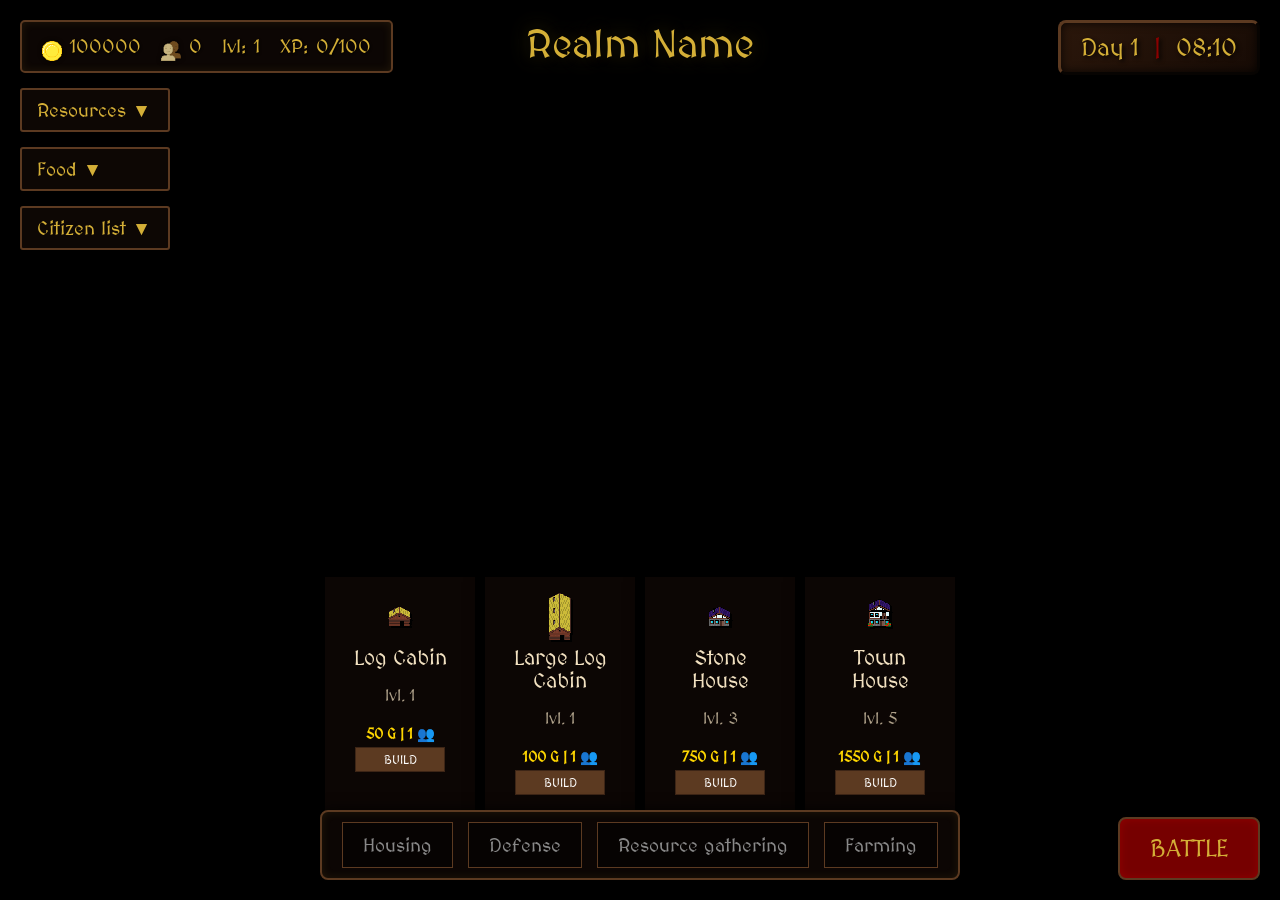
==== Main/index.html @ f1a48ece "Yessss funguje levlovanie" ====
<!DOCTYPE html>
<html lang="sk">
<head>
    <meta charset="UTF-8">
    <meta name="viewport" content="width=device-width, initial-scale=1.0">
    <title>Taverns & Castles</title>
    <link rel="stylesheet" href="style.css">
    <link rel="preconnect" href="https://fonts.googleapis.com">
    <link rel="preconnect" href="https://fonts.gstatic.com" crossorigin>
    <link href="https://fonts.googleapis.com/css2?family=MedievalSharp&display=swap" rel="stylesheet">
    <script src="https://cdn.jsdelivr.net/gh/josephg/noisejs/perlin.js"></script>
</head>
<body>
<div id="building-info-modal">
    <div class="modal-section" id="info-header">
        <h2 id="info-name">Building name</h2>
    </div>

    <div id="info-middle-row">
        <div class="modal-section" id="info-image-box">
            <img id="info-img" src="" alt="Náhľad">
        </div>
        <div class="modal-section" id="info-desc-box">
            <p id="info-desc">Building description</p>
        </div>
    </div>

    <div class="modal-section" id="info-stats-box">
        <p><strong>Level:</strong> <span id="info-level">1</span></p>
        <p><strong>Health:</strong> <span id="info-health">100/100</span></p>
        <p><strong>People inside:</strong> <span id="info-people">0</span></p>
        <p><strong>Production:</strong> <span id="info-production">Active</span></p>
    </div>

    <div class="modal-section" id="info-buttons-box">
        <button class="info-btn upgrade" onclick="upgradeBuilding()">Upgrade</button>
        <button class="info-btn sell" onclick="sellBuilding()">Sell</button>
        <button class="info-btn exit" onclick="closeBuildingInfo()">Exit</button>
    </div>
</div>

<div id="npc-info-modal" style="display: none;">
    <div class="modal-section" id="npc-info-header">
        <h2 id="npc-info-name">NPC Name</h2>
    </div>

    <div id="npc-info-layout">
        <div class="modal-section" id="npc-info-image-box">
            <img id="npc-info-img" src="" alt="NPC Portrait">
        </div>
        <div class="modal-section" id="npc-info-desc-box">
                <div class="npc-profession-dropdown-wrapper" style="margin-bottom: 10px;">
                    <label for="npc-info-profession-select" style="font-weight: bold;">Profession: </label>
                    <select id="npc-info-profession-select">
                        <!-- JavaScript will insert the job choices dynamically here -->
                    </select>
                </div>
            <p id="npc-info-state">Status: Wandering</p>
        </div>
    </div>

    <div class="modal-section" id="npc-info-stats-box">
        <p><strong>Health:</strong> <span id="npc-info-health">100/100</span></p>
        <p><strong>Hunger:</strong> <span id="npc-info-hunger">100</span></p>
        <p><strong>Happiness:</strong> <span id="npc-info-happiness">100</span></p>
        <p><strong>Workplace:</strong> <span id="npc-info-work">None</span></p>
    </div>

    <div class="modal-section" id="npc-info-buttons-box">
        <button class="info-btn upgrade" onclick="assignWork()">Assign Work</button>
        <button class="info-btn upgrade" onclick="changeWork()">Change Work</button>
        <button class="info-btn exit" onclick="closeNpcInfo()">Close</button>
    </div>
</div>
</div>

    

    <div id="category-bar">
        <button class="cat-btn active" onclick="loadBuildingMenu('houses')">Housing</button>
        <button class="cat-btn" onclick="loadBuildingMenu('castles')">Defense</button>
        <button class="cat-btn" onclick="loadBuildingMenu('mines')">Resource gathering</button>
        <button class="cat-btn" onclick="loadBuildingMenu('fields')">Farming</button>
    </div>

    <button id="battle-btn" onclick="startBattle()">Battle</button>
    
    <div id="battle-menu-modal" style="display: none;">
        </div>

    <div id="stats-container">
        <div id="permanent-stats">
            <div class="stat-item" title="Gold"><span class="stat-icon"><img src="../Resources/GUI/Img_Gold.png" style="width: 20px; height: 20px; vertical-align: middle;"></span> <span id="stat-gold">0</span></div>
            <div class="stat-item" title="Population"><span class="stat-icon"><img src="../Resources/GUI/Img_Population.png" style="width: 20px; height: 20px; vertical-align: middle;"></span> <span id="stat-pop">0</span></div>
            <div class="stat-item" title="Level"><span>lvl: </span><span id="stat-level">1</span></div>
            <div class="stat-item" title="XP"><span>XP: </span><span id="stat-xp">0/100</span></div>
        </div>

        <div class="stat-group">
            <button class="stat-toggle-btn" onclick="toggleStats('resources-list')">Resources ▼</button>
            <div id="resources-list" class="stat-dropdown" style="display: none;">
                <div class="stat-item" title="Wood"><span class="stat-icon">Wood: </span> <span id="stat-wood">0</span></div>
                <div class="stat-item" title="Stone"><span class="stat-icon">Stone: </span> <span id="stat-stone">0</span></div>
                <div class="stat-item" title="Coal"><span class="stat-icon">Coal: </span> <span id="stat-coal">0</span></div>
                <div class="stat-item" title="Iron"><span class="stat-icon">Iron: </span> <span id="stat-iron">0</span></div>
                <div class="stat-item" title="Steel"><span class="stat-icon">Steel: </span> <span id="stat-steel">0</span></div>
                <div class="stat-item" title="Planks"><span class="stat-icon">Planks: </span> <span id="stat-planks">0</span></div>
            </div>
        </div>

        <div id="time-display">
            <span id="day-text">Day 1</span>
            <span style="color: #8b0000;">|</span>
            <span id="time-text">08:00</span>
        </div>

        <div class="stat-group">
            <button class="stat-toggle-btn" onclick="toggleStats('food-list')">Food ▼</button>
            <div id="food-list" class="stat-dropdown" style="display: none;">
                <div class="stat-item" title="Food"><span class="stat-icon">Food: </span> <span id="stat-food">0</span></div>
                <div class="stat-item" title="Days Left"><span class="stat-icon">⏳</span> <span id="stat-days">0</span> d</div>
            </div>
        </div>

        <div class="stat-group">
            <button class="stat-toggle-btn" onclick="toggleStats('citizens-list')">Citizen list ▼</button>
            <div id="citizens-list" class="stat-dropdown" style="display: none;">
                <div class="stat-item" title="Citizens"><span id="stat-citizen-name">Citizen Name</span></div>
            </div>
        </div>
    </div>

    <div id="tavern-modal" style="display: none; position: fixed; top: 0; left: 0; width: 100%; height: 100%; background: rgba(0,0,0,0.8); z-index: 2000; justify-content: center; align-items: center;">
        <div id="tavern-container" style="position: relative; width: 900px; height: 600px; background-image: url('../Resources/Img_TavernBackground.png'); background-size: cover; background-position: center; border: 6px solid #8B4513; border-radius: 15px; box-shadow: 0 0 30px #000; font-family: 'MedievalSharp', cursive; color: #fff; display: flex; flex-direction: column; justify-content: space-between; padding: 35px; box-sizing: border-box;">
            
            <div style="text-align: center; background: rgba(0, 0, 0, 0.65); padding: 15px; border-radius: 8px;">
                <h2 style="margin: 0; font-size: 2.8rem; color: #ffd700; text-shadow: 3px 3px 6px #000;">Tavern</h2>
                <p style="margin: 8px 0 0 0; font-size: 1.3rem;">Minigame coming soon...</p>
            </div>

            <div style="flex-grow: 1; display: flex; justify-content: center; align-items: center; margin: 20px 0;">
                <div style="background: rgba(0,0,0,0.6); padding: 30px; border-radius: 8px; border: 2px dashed #ffd700; font-size: 1.4rem; text-align: center; width: 80%; height: 60%; display: flex; justify-content: center; align-items: center;">
                    [ Minigame ]
                </div>
            </div>

            <div style="text-align: center;">
                <button onclick="closeTavernModal()" style="font-family: 'MedievalSharp', cursive; font-size: 1.5rem; padding: 12px 35px; background: #8B4513; color: white; border: 3px solid #ffd700; border-radius: 8px; cursor: pointer; text-shadow: 2px 2px 3px #000; transition: transform 0.1s ease;">
                    Leave Tavern
                </button>
            </div>
        </div>
    </div>
    <div id="realm-display">Realm Name</div>

    <div id="building-menu"></div>

    <canvas id="gameCanvas"></canvas>
    <script src="timeHandler.js"></script>
    <script src="npcHandler.js"></script>
    <script src="buildingHandler.js"></script>
    <script src="generator.js"></script>
    <script src="../EscMenu/EscMenuScript.js"></script>
    <script src="musicHandler.js"></script>
</body>
</html>
---- Main/style.css ----
@import url('https://fonts.googleapis.com/css2?family=MedievalSharp&display=swap');

body {
    margin: 0;
    padding: 0;
    overflow: hidden;
    background-color: #000;
    font-family: 'MedievalSharp', cursive;
    color: #f2e1c1; 
}

#gameCanvas {
    display: block;
}

#building-menu {
    position: absolute;
    bottom: 90px; 
    left: 50%;
    
    transform: translate(-50%, 30px);
    opacity: 0;
    pointer-events: none;
    transition: all 0.3s ease; 
    
    display: flex;
    gap: 10px;
    z-index: 99;
    background-repeat: no-repeat;
    image-rendering: pixelated;  
}

#building-menu.show-menu {
    transform: translate(-50%, 0);
    opacity: 1;
    pointer-events: auto;
}

#building-menu-element {
    width: 100px; 
    padding: 5px;
    display: flex;
    flex-direction: column;
    align-items: center;
    text-align: center;
    transition: transform 0.2s ease;
    /*background-image: url('../Resources/GUI/Img_BuildingMenuElement.png'); */
    background-size: 100% 100%;
    background-color: rgba(15, 8, 5, 0.85);
    padding: 15px 25px;
    filter: drop-shadow(0 5px 10px rgba(0,0,0,0.8)); 
}

#building-menu-element:hover {
    transform: scale(1.1);
}

#building-menu-element-img {
    width: 50px;
    height: 50px;
    object-fit: contain;
    margin-bottom: 5px;
    filter: drop-shadow(2px 2px 0px #000); 
}

/* Texty - Menší font, ale výrazný */
#building-menu-element-name {
    font-size: 1.3rem; 
    margin: 0;
    line-height: 1.1;
}

#building-menu-element-level {
    font-size: 1rem;
    opacity: 0.7;
}

#building-menu-element-price {
    font-size: 0.9rem;
    color: #ffd700;
    margin: 4px 0;
    font-weight: bold;
}

/* Tlačidlo - Užšie a kompaktnejšie */
#building-menu-element-button {
    background: #5c3a21;
    color: #fff;
    border: 1.5px solid #3d2516;
    padding: 4px 8px; /* Menší klikateľný priestor */
    font-family: 'MedievalSharp', cursive;
    font-size: 0.75rem;
    cursor: pointer;
    width: 90%;
    text-transform: uppercase;
}

#building-menu-element-button:hover {
    background: #ffd700;
    color: #000;
}

#realm-display {
    position: absolute;
    top: 20px;
    left: 50%;
    transform: translateX(-50%);
    font-size: 2.5rem;
    color: #d4af37;
    text-shadow: 0 0 10px rgba(0, 0, 0, 1), 0 0 20px rgba(212, 175, 55, 0.3);
    z-index: 100;
    pointer-events: none; 
}

/* NOVÉ ROZBAĽOVACIE STATY A PERMANENTNÉ STATY */
#stats-container {
    position: absolute;
    top: 20px;
    left: 20px;
    display: flex;
    flex-direction: column;
    gap: 15px;
    z-index: 100;
    pointer-events: none; 
}

#permanent-stats {
    display: flex;
    gap: 20px;
    background: rgba(15, 8, 5, 0.85);
    border: 2px solid #5c3a21;
    border-radius: 5px;
    padding: 10px 20px;
    box-shadow: 0 0 15px rgba(0,0,0,0.8), inset 0 0 10px rgba(212, 175, 55, 0.1);
    pointer-events: auto;
}

.stat-group {
    pointer-events: auto; 
}

.stat-toggle-btn {
    font-family: 'MedievalSharp', cursive;
    background: rgba(15, 8, 5, 0.9);
    border: 2px solid #5c3a21;
    color: #d4af37;
    padding: 8px 15px;
    font-size: 1.2rem;
    cursor: pointer;
    border-radius: 3px;
    width: 150px;
    text-align: left;
    box-shadow: 0 0 10px rgba(0,0,0,0.8);
    transition: 0.3s;
}

.stat-toggle-btn:hover {
    background: rgba(212, 175, 55, 0.2);
}

.stat-dropdown {
    background: rgba(15, 8, 5, 0.85);
    border: 1px solid #5c3a21;
    border-top: none;
    display: flex;
    flex-direction: column;
    gap: 10px;
    padding: 10px;
    width: 128px; 
    box-shadow: 0 5px 15px rgba(0,0,0,0.8);
}

.stat-item {
    display: flex;
    align-items: center;
    gap: 8px;
    font-family: 'MedievalSharp', cursive;
    color: #d4af37;
    font-size: 1.2rem;
    text-shadow: 1px 1px 2px #000;
}

.stat-icon {
    font-size: 1.3rem;
    filter: drop-shadow(0 0 2px rgba(0,0,0,1));
}

#category-bar {
    position: absolute;
    bottom: 20px;
    left: 50%;
    transform: translateX(-50%);
    display: flex;
    gap: 15px;
    background: rgba(15, 8, 5, 0.85);
    border: 2px solid #5c3a21;
    border-radius: 8px;
    padding: 10px 20px;
    box-shadow: 0 0 15px rgba(0,0,0,0.8), inset 0 0 10px rgba(212, 175, 55, 0.1);
    z-index: 100;
}

.cat-btn {
    font-family: 'MedievalSharp', cursive;
    background: rgba(0, 0, 0, 0.5);
    border: 1px solid #5c3a21;
    color: #888;
    padding: 10px 20px;
    font-size: 1.2rem;
    cursor: pointer;
    transition: all 0.3s ease;
}

.cat-btn:hover, .cat-btn.active {
    border-color: #d4af37;
    color: #d4af37;
    box-shadow: 0 0 10px rgba(212, 175, 55, 0.5);
    background: rgba(212, 175, 55, 0.2);
}
#battle-btn {
    position: absolute;
    bottom: 20px;
    right: 20px;
    font-family: 'MedievalSharp', cursive;
    background: rgba(139, 0, 0, 0.85); /* Krvavo červená */
    border: 2px solid #5c3a21;
    color: #d4af37;
    padding: 15px 30px;
    font-size: 1.5rem;
    cursor: pointer;
    border-radius: 8px;
    box-shadow: 0 0 15px rgba(0,0,0,0.8), inset 0 0 10px rgba(255, 0, 0, 0.2);
    z-index: 100;
    text-transform: uppercase;
    transition: all 0.3s ease;
}

#battle-btn:hover {
    background: rgba(200, 0, 0, 0.9);
    border-color: #ff4500;
    color: #fff;
    box-shadow: 0 0 20px rgba(255, 69, 0, 0.6);
    transform: scale(1.05);
}
/* --- HLAVNÉ OKNO BUDOV (Ukotvené vľavo) --- */
#building-info-modal {
    position: fixed;
    top: 50%;
    left: 20px; 
    transform: translateY(-50%); 
    width: 350px;
    background: #2b1d14;
    border: 3px solid #d4af37;
    border-radius: 8px;
    padding: 20px;
    color: #f0e6d2;
    font-family: 'MedievalSharp', cursive;
    z-index: 2000;
    box-shadow: 5px 0 25px rgba(0,0,0,0.8);
    display: none; /* Zmení sa na flex v JS pri kliknutí */
    flex-direction: column; /* Toto drží všetko pekne pod sebou */
}

/* --- HLAVIČKA --- */
#info-header h2 {
    text-align: center;
    margin: 0 0 15px 0;
    color: #d4af37;
    text-shadow: 1px 1px 3px #000;
}

/* --- STREDNÝ RIADOK (Obrázok + Popis) --- */
#info-middle-row {
    display: flex;
    gap: 15px;
    margin: 15px 0;
}

#info-image-box {
    width: 100px;
    height: 100px;
    background: #000;
    border: 1px solid #555;
    display: flex;
    justify-content: center;
    align-items: center;
}

#info-img {
    max-width: 90%;
    max-height: 90%;
}

#info-desc-box {
    flex: 1;
    display: flex;
    flex-direction: column;
    justify-content: center;
}

#info-desc-box p {
    margin: 0;
}

#info-stats-box {
    border-top: 1px solid #d4af37;
    padding-top: 10px;
}

#info-stats-box p {
    margin: 5px 0;
}

#info-buttons-box {
    display: flex;
    justify-content: space-around;
    margin-top: 20px;
}

.info-btn {
    background: #1a0f0a;
    color: #d4af37;
    border: 1px solid #d4af37;
    padding: 8px 12px;
    cursor: pointer;
    font-family: 'MedievalSharp', cursive;
    transition: all 0.2s ease;
}

.info-btn:hover {
    background: #d4af37;
    color: #1a0f0a;
}
#time-display {
    position: fixed;
    top: 20px;
    right: 20px;
    background: linear-gradient(135deg, #2b170b 0%, #170b05 100%);
    border: 3px outset #5c3a21;
    border-radius: 8px;
    padding: 10px 20px;
    color: #d4af37;
    font-family: 'MedievalSharp', cursive;
    font-size: 1.5rem;
    z-index: 1000;
    box-shadow: 5px 5px 15px rgba(0,0,0,0.8), inset 0 0 10px rgba(0,0,0,0.8);
    text-shadow: 2px 2px 4px #000;
    display: flex;
    gap: 15px;
    align-items: center;
    user-select: none; 
}

#npc-info-modal {
    position: fixed;
    top: 50%;
    right: 20px; /* 20px od pravého okraja */
    left: auto; /* Zrušíme akékoľvek centrovanie zľava */
    transform: translateY(-50%); /* Len vertikálne centrovanie */
    width: 350px;
    background: #2b1d14;
    border: 3px solid #d4af37;
    border-radius: 8px;
    padding: 20px;
    color: #f0e6d2;
    font-family: 'MedievalSharp', cursive;
    z-index: 3000;
    box-shadow: -5px 0 25px rgba(0,0,0,0.8); /* Tieň posunutý doľava */
    display: none;
    flex-direction: column;
}

/* Specific adjustments for NPC portrait */
#npc-info-img {
    width: 80px;
    height: 120px;
    image-rendering: pixelated;
    object-fit: contain;
}

#npc-info-desc-box {
    display: flex;
    flex-direction: column;
    justify-content: center;
    align-items: flex-start;
    padding-left: 15px;
}

#npc-info-modal {
    position: fixed;
    top: 50%;           
    right: 20px;          
    transform: translateY(-50%); 
    width: 350px;
    background: #2b1d14;
    border: 3px solid #d4af37;
    border-radius: 8px;
    padding: 20px;
    color: #f0e6d2;
    font-family: 'MedievalSharp', cursive;
    z-index: 3000;
    box-shadow: -5px 0 25px rgba(0,0,0,0.8);
    display: none; 
    flex-direction: column;
}

#npc-info-layout {
    display: flex;
    gap: 15px;
    margin: 15px 0;
}

#npc-info-image-box {
    width: 100px;
    height: 100px;
    background: #000;
    border: 1px solid #555;
    display: flex;
    justify-content: center;
    align-items: center;
}

#npc-info-img {
    max-width: 90%;
    max-height: 90%;
}

#npc-info-desc-box {
    flex: 1;
    display: flex;
    flex-direction: column;
    justify-content: center;
}

#npc-info-stats-box {
    border-top: 1px solid #d4af37;
    padding-top: 10px;
}

#npc-info-buttons-box {
    display: flex;
    justify-content: space-around;
    margin-top: 20px;
}

@keyframes popIn {
    0% { opacity: 0; transform: translate(-50%, -50%) scale(0.8); }
    100% { opacity: 1; transform: translate(-50%, -50%) scale(1); }
}

#battle-menu-modal {
    position: fixed;
    top: 50%;
    left: 50%;
    transform: translate(-50%, -50%);
    width: 360px;
    /* Staré tmavé drevo */
    background: linear-gradient(to bottom, #3e2723 0%, #1b100b 100%);
    /* Hrubý kovový/zlatý rám */
    border: 4px solid #b8860b;
    border-radius: 2px;
    padding: 30px;
    text-align: center;
    color: #f5deb3; /* Starý pergamen */
    font-family: 'MedievalSharp', cursive;
    z-index: 3000;
    box-shadow: 0 0 30px rgba(0,0,0,0.9), inset 0 0 15px rgba(0,0,0,0.8);
    display: none;
    flex-direction: column;
}

#battle-menu-modal .battle-title {
    font-size: 2.5rem;
    margin: 0 0 5px 0;
    color: #d4af37;
    text-shadow: 2px 2px 4px #000;
    border-bottom: 2px solid #5c4033;
    padding-bottom: 10px;
}

#battle-menu-modal .ornament {
    font-size: 2rem;
    color: #b8860b;
    margin-bottom: 20px;
    text-shadow: 1px 1px 3px #000;
}

#battle-menu-modal .battle-btn {
    display: block;
    width: 100%;
    margin: 10px 0;
    padding: 12px;
    font-size: 1.3rem;
    font-family: inherit;
    /* Vzhľad drevenej dosky */
    background: linear-gradient(to bottom, #5c4033, #3e2723);
    color: #f5deb3;
    border: 2px solid #27140c;
    border-radius: 2px;
    cursor: pointer;
    transition: all 0.2s ease;
    box-shadow: 0 4px 6px rgba(0,0,0,0.6), inset 0 1px 1px rgba(255,255,255,0.1);
}

#battle-menu-modal .battle-btn:hover {
    /* Krvavočervené podsvietenie pri prechode myšou */
    background: linear-gradient(to bottom, #8b0000, #4a0000);
    color: #fff;
    border-color: #000;
    transform: translateY(-2px);
    box-shadow: 0 6px 10px rgba(0,0,0,0.8);
}

#battle-menu-modal .battle-btn:active {
    transform: translateY(2px);
    box-shadow: 0 1px 2px rgba(0,0,0,0.9);
}

#battle-menu-modal .battle-close-btn {
    background: transparent;
    border: none;
    color: #888;
    margin-top: 20px;
    font-size: 1.1rem;
    font-family: inherit;
    cursor: pointer;
    text-decoration: underline;
    transition: color 0.2s;
}

#battle-menu-modal .battle-close-btn:hover {
    color: #d4af37;
}


.info-btn.sell { background: linear-gradient(to bottom, #8b0000, #500000); color: #d4af37; }
.info-btn.sell:hover { background: linear-gradient(to bottom, #ff4500, #8b0000); color: #fff; border: 2px inset #5c3a21;}
.info-btn.exit { background: linear-gradient(to bottom, #3d2516, #1e120b); color: #ccc; }
.info-btn.exit:hover { background: linear-gradient(to bottom, #5c3a21, #3d2516); color: #fff; border: 2px inset #5c3a21;}
.info-btn.upgrade { background: linear-gradient(to bottom, #ffb923, #92ac03); color: #000000; }
.info-btn.upgrade:hover { background: linear-gradient(to bottom, #d5ff3f, #ffae00); color: #fff; border: 2px inset #5c3a21;}
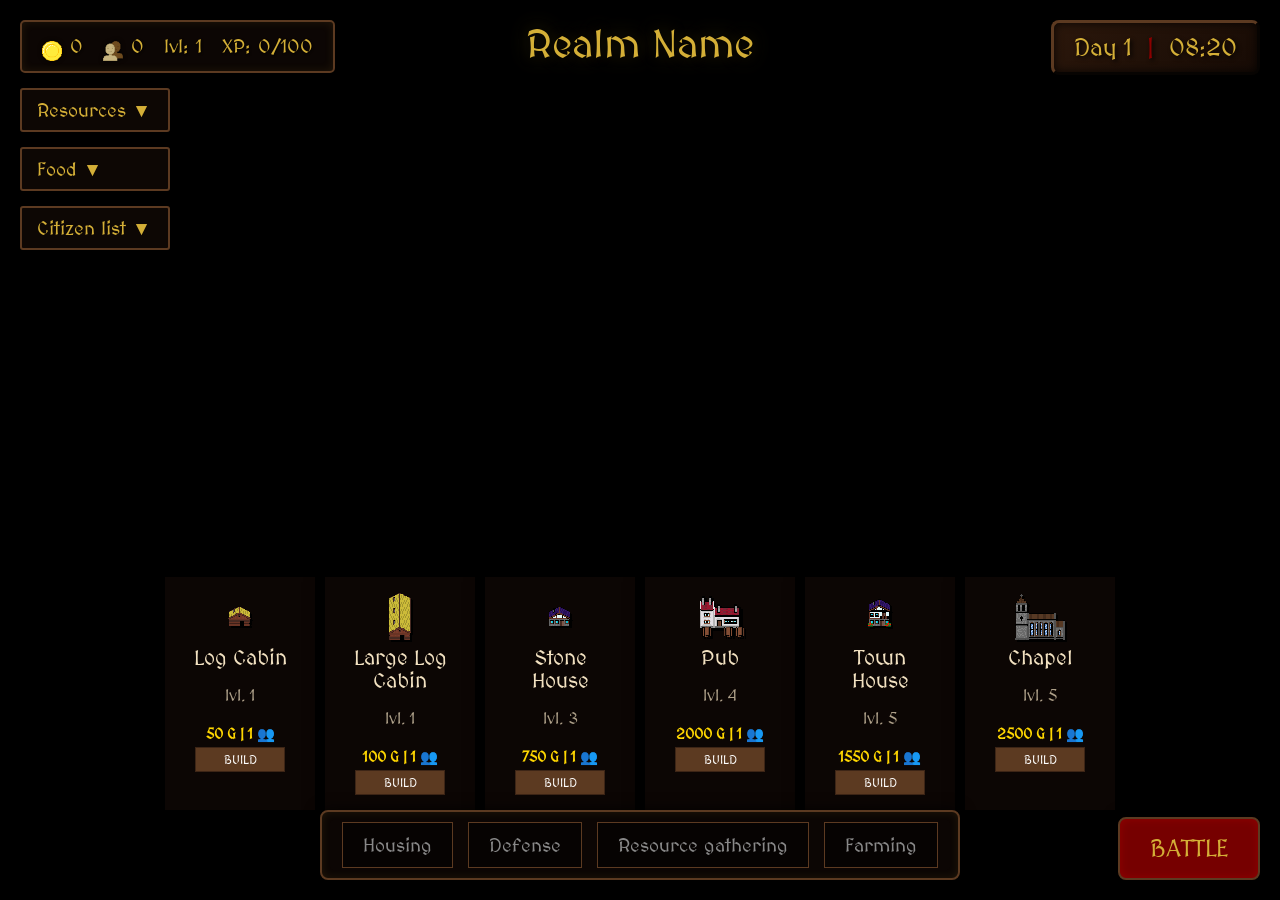
==== commit fa5c2010: "Kontrola vzdialenosti roboty od domova" ====
--- a/Main/index.html
+++ b/Main/index.html
@@ -63,6 +63,7 @@
         <p><strong>Health:</strong> <span id="npc-info-health">100/100</span></p>
         <p><strong>Hunger:</strong> <span id="npc-info-hunger">100</span></p>
         <p><strong>Happiness:</strong> <span id="npc-info-happiness">100</span></p>
+        <p><strong>Home:</strong> <span id="npc-info-home">None</span></p>
         <p><strong>Workplace:</strong> <span id="npc-info-work">None</span></p>
     </div>
 
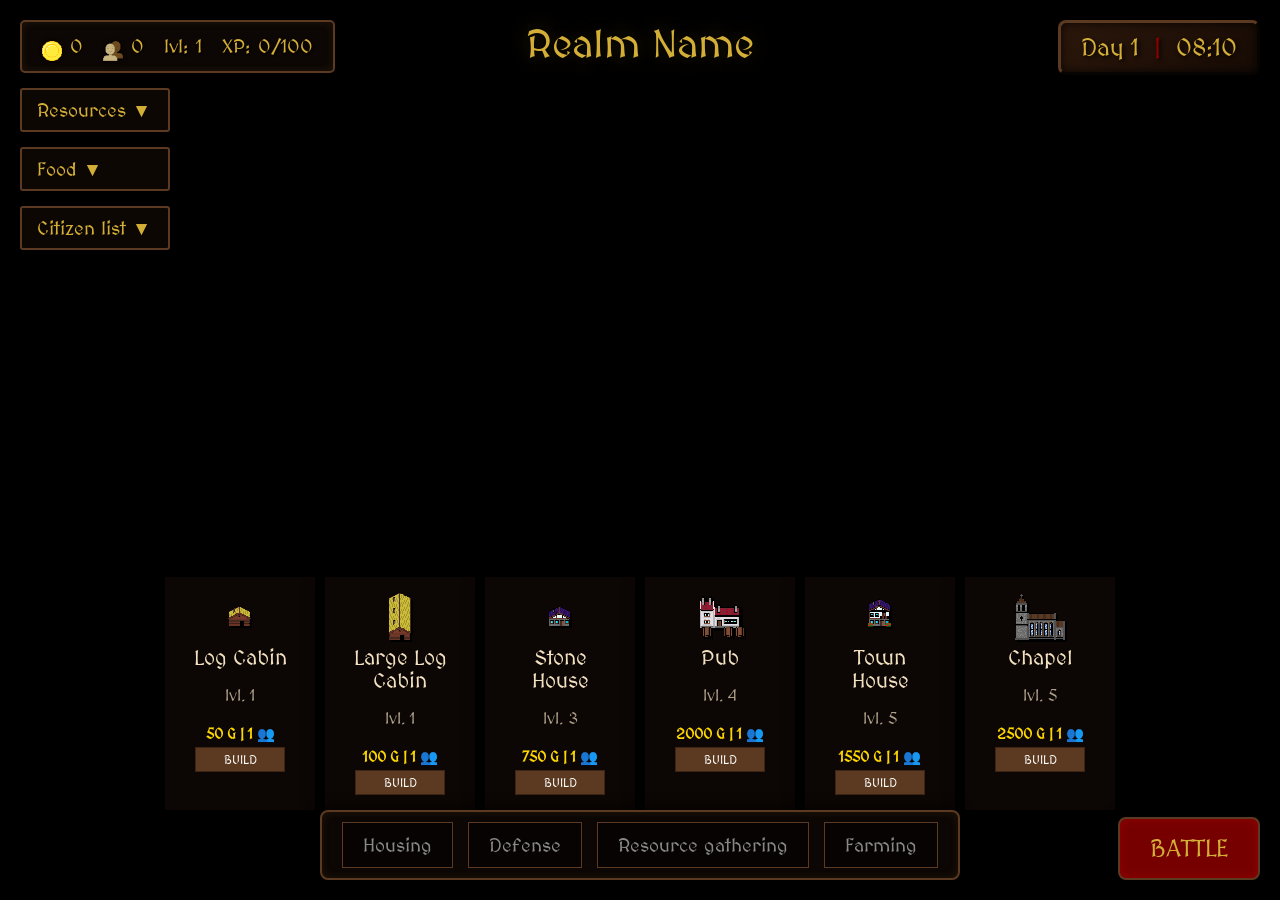
==== commit f88575ff: "Pjosim funguj" ====
--- a/Main/index.html
+++ b/Main/index.html
@@ -106,6 +106,7 @@
                 <div class="stat-item" title="Iron"><span class="stat-icon">Iron: </span> <span id="stat-iron">0</span></div>
                 <div class="stat-item" title="Steel"><span class="stat-icon">Steel: </span> <span id="stat-steel">0</span></div>
                 <div class="stat-item" title="Planks"><span class="stat-icon">Planks: </span> <span id="stat-planks">0</span></div>
+                <div class="stat-item" title="Training Points"><span class="stat-icon">Training Points: </span> <span id="stat-tp">0</span></div>
             </div>
         </div>
 
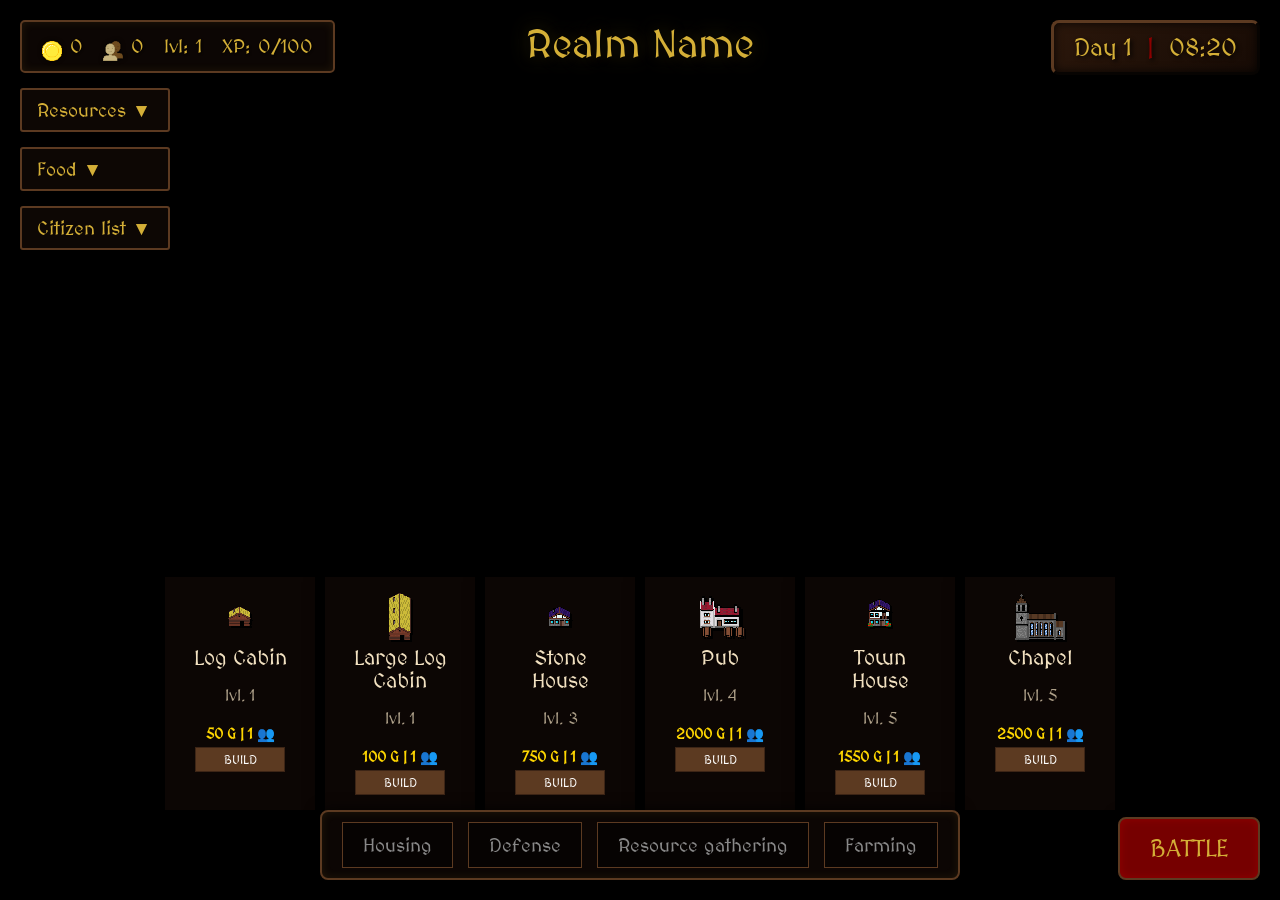
==== commit 9bc50bcc: "Revert "Pjosim funguj" This reverts commit f88575ff4370056832b051893d928467e67b245d." ====
--- a/Main/index.html
+++ b/Main/index.html
@@ -106,7 +106,6 @@
                 <div class="stat-item" title="Iron"><span class="stat-icon">Iron: </span> <span id="stat-iron">0</span></div>
                 <div class="stat-item" title="Steel"><span class="stat-icon">Steel: </span> <span id="stat-steel">0</span></div>
                 <div class="stat-item" title="Planks"><span class="stat-icon">Planks: </span> <span id="stat-planks">0</span></div>
-                <div class="stat-item" title="Training Points"><span class="stat-icon">Training Points: </span> <span id="stat-tp">0</span></div>
             </div>
         </div>
 
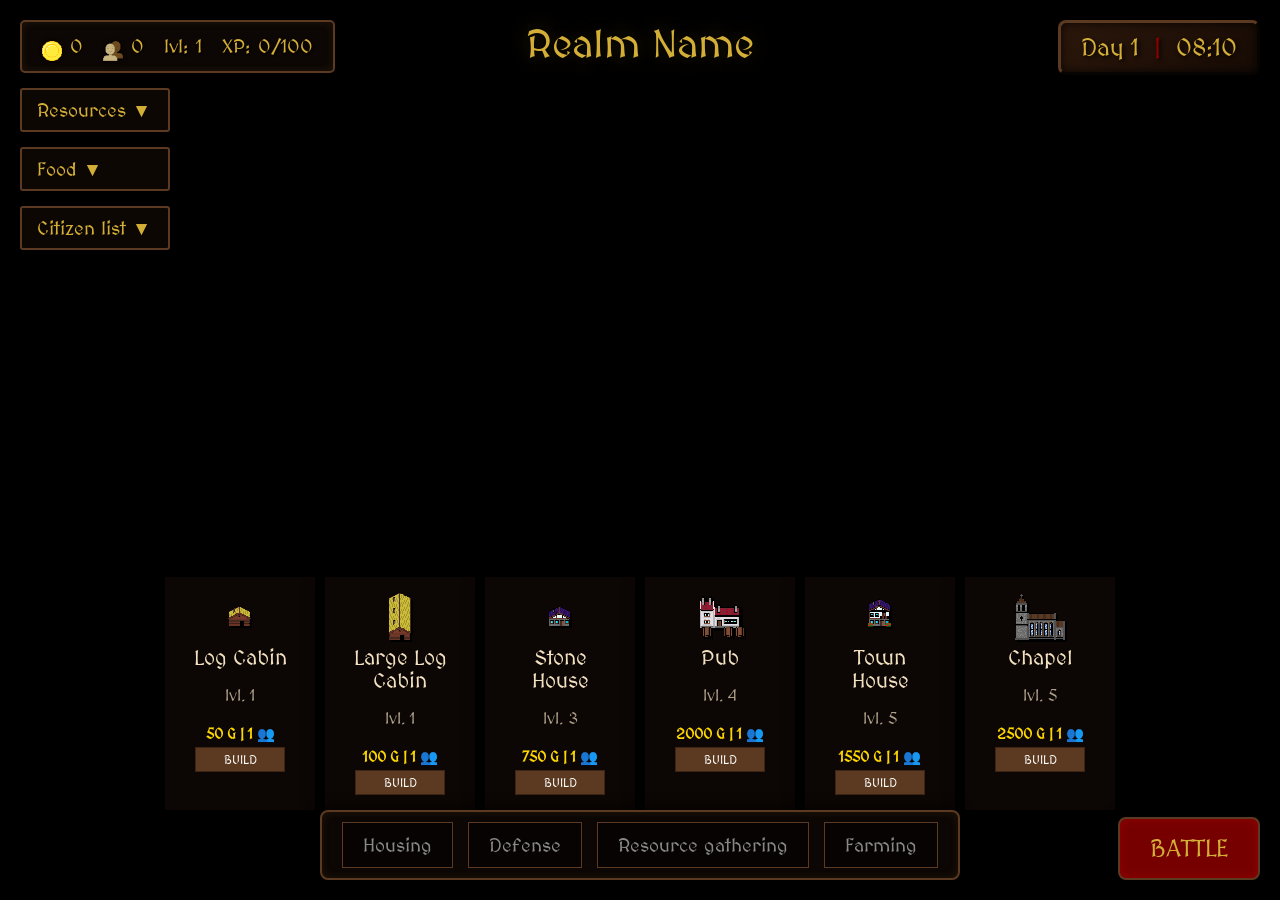
==== commit ebd8e183: "cela oprava funkcie kodu" ====
--- a/Main/index.html
+++ b/Main/index.html
@@ -106,6 +106,7 @@
                 <div class="stat-item" title="Iron"><span class="stat-icon">Iron: </span> <span id="stat-iron">0</span></div>
                 <div class="stat-item" title="Steel"><span class="stat-icon">Steel: </span> <span id="stat-steel">0</span></div>
                 <div class="stat-item" title="Planks"><span class="stat-icon">Planks: </span> <span id="stat-planks">0</span></div>
+                <div class="stat-item" title="Training Points"><span class="stat-icon">Training Points: </span> <span id="stat-tp">0</span></div>
             </div>
         </div>
 
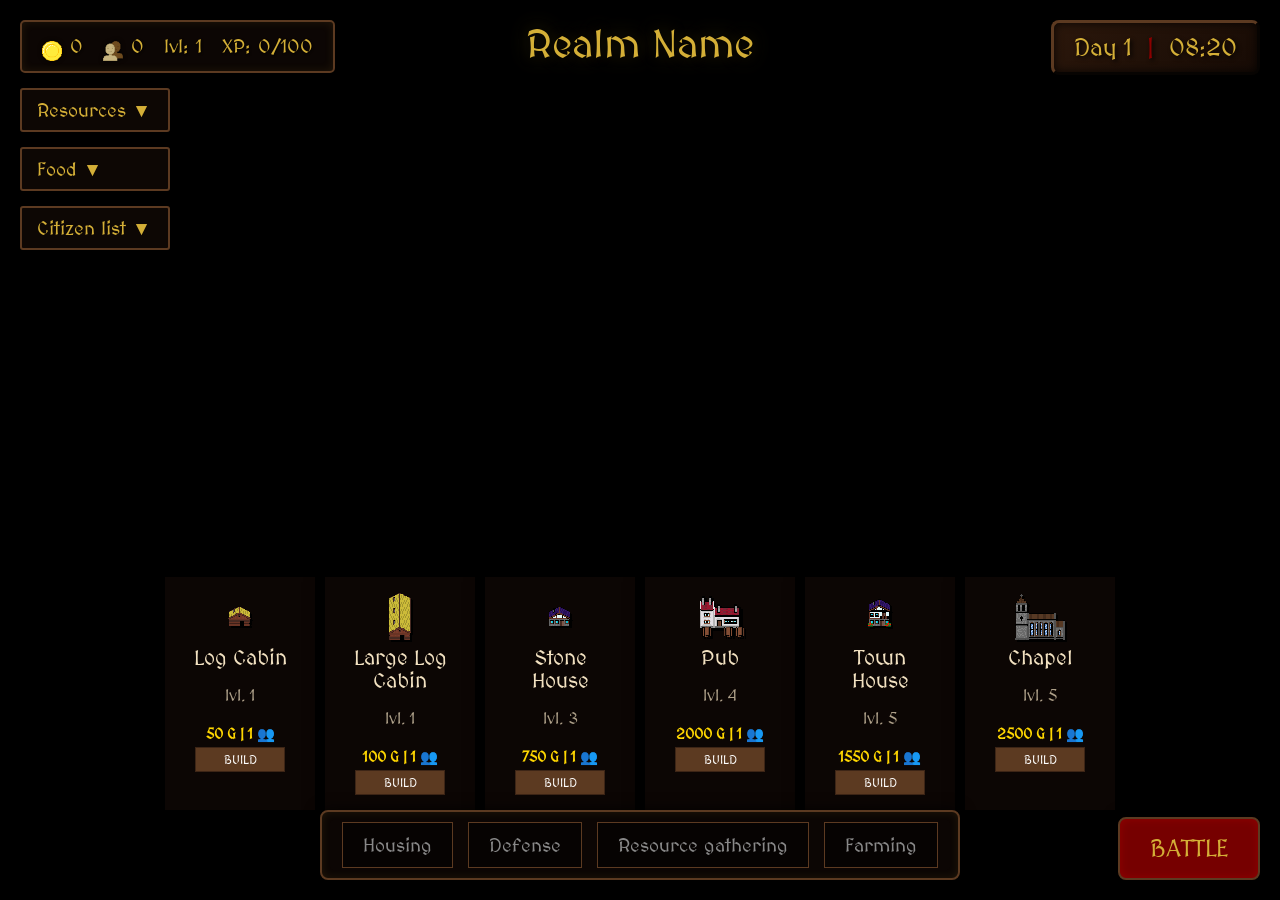
==== commit d364468f: "Final amen tma" ====
--- a/Main/index.html
+++ b/Main/index.html
@@ -28,7 +28,7 @@
     <div class="modal-section" id="info-stats-box">
         <p><strong>Level:</strong> <span id="info-level">1</span></p>
         <p><strong>Health:</strong> <span id="info-health">100/100</span></p>
-        <p><strong>People inside:</strong> <span id="info-people">0</span></p>
+        <!-- <p><strong>People inside:</strong> <span id="info-people">0</span></p> -->
         <p><strong>Production:</strong> <span id="info-production">Active</span></p>
     </div>
 
@@ -133,17 +133,23 @@
     </div>
 
     <div id="tavern-modal" style="display: none; position: fixed; top: 0; left: 0; width: 100%; height: 100%; background: rgba(0,0,0,0.8); z-index: 2000; justify-content: center; align-items: center;">
-        <div id="tavern-container" style="position: relative; width: 900px; height: 600px; background-image: url('../Resources/Img_TavernBackground.png'); background-size: cover; background-position: center; border: 6px solid #8B4513; border-radius: 15px; box-shadow: 0 0 30px #000; font-family: 'MedievalSharp', cursive; color: #fff; display: flex; flex-direction: column; justify-content: space-between; padding: 35px; box-sizing: border-box;">
+        <div id="tavern-container" style="position: relative; width: 1200px; height: 900px; background-image: url('../Resources/Img_TavernBackground.png'); background-size: cover; background-position: center; border: 6px solid #8B4513; border-radius: 15px; box-shadow: 0 0 30px #000; font-family: 'MedievalSharp', cursive; color: #fff; display: flex; flex-direction: column; justify-content: space-between; padding: 35px; box-sizing: border-box;">
             
             <div style="text-align: center; background: rgba(0, 0, 0, 0.65); padding: 15px; border-radius: 8px;">
                 <h2 style="margin: 0; font-size: 2.8rem; color: #ffd700; text-shadow: 3px 3px 6px #000;">Tavern</h2>
-                <p style="margin: 8px 0 0 0; font-size: 1.3rem;">Minigame coming soon...</p>
+                <p style="margin: 8px 0 0 0; font-size: 1.3rem;">Select what you want to do</p>
             </div>
 
-            <div style="flex-grow: 1; display: flex; justify-content: center; align-items: center; margin: 20px 0;">
-                <div style="background: rgba(0,0,0,0.6); padding: 30px; border-radius: 8px; border: 2px dashed #ffd700; font-size: 1.4rem; text-align: center; width: 80%; height: 60%; display: flex; justify-content: center; align-items: center;">
-                    [ Minigame ]
-                </div>
+            <div style="text-align: center;">
+                <button onclick="browseGoods()" style="font-family: 'MedievalSharp', cursive; font-size: 1.5rem; padding: 12px 35px; background: #8B4513; color: white; border: 3px solid #ffd700; border-radius: 8px; cursor: pointer; text-shadow: 2px 2px 3px #000; transition: transform 0.1s ease;">
+                    Browse goods
+                </button>
+            </div>
+
+            <div style="text-align: center;">
+                <button onclick="sellGoods()" style="font-family: 'MedievalSharp', cursive; font-size: 1.5rem; padding: 12px 35px; background: #8B4513; color: white; border: 3px solid #ffd700; border-radius: 8px; cursor: pointer; text-shadow: 2px 2px 3px #000; transition: transform 0.1s ease;">
+                    Sell goods
+                </button>
             </div>
 
             <div style="text-align: center;">
@@ -153,11 +159,36 @@
             </div>
         </div>
     </div>
+
+    <div id="buy-market-modal" style="display: none; position: fixed; top: 0; left: 0; width: 100%; height: 100%; background: rgba(0,0,0,0.85); z-index: 2100; justify-content: center; align-items: center;">
+        <div style="width: 600px; background: #2b1d0c; border: 4px solid #ffd700; border-radius: 10px; font-family: 'MedievalSharp', cursive; color: #fff; padding: 25px; box-sizing: border-box; box-shadow: 0 0 20px #000;">
+                <h3 style="text-align: center; color: #ffd700; margin-top: 0; font-size: 2rem; border-bottom: 2px solid #8b4513; padding-bottom: 10px;">Merchant (Buy Goods)</h3>
+                
+                <div id="buy-goods-list" style="max-height: 400px; overflow-y: auto; margin-bottom: 20px; padding-right: 5px;"></div>
+                
+                <div style="text-align: center;">
+                    <button onclick="closeBuyModal()" style="font-family: 'MedievalSharp', cursive; font-size: 1.2rem; padding: 8px 25px; background: #8B4513; color: white; border: 2px solid #ffd700; border-radius: 5px; cursor: pointer;">Back to Tavern</button>
+                </div>
+            </div>
+    </div>
+
+    <div id="sell-market-modal" style="display: none; position: fixed; top: 0; left: 0; width: 100%; height: 100%; background: rgba(0,0,0,0.85); z-index: 2100; justify-content: center; align-items: center;">
+        <div style="width: 600px; background: #2b1d0c; border: 4px solid #ffd700; border-radius: 10px; font-family: 'MedievalSharp', cursive; color: #fff; padding: 25px; box-sizing: border-box; box-shadow: 0 0 20px #000;">
+            <h3 style="text-align: center; color: #ffd700; margin-top: 0; font-size: 2rem; border-bottom: 2px solid #8b4513; padding-bottom: 10px;">Merchant (Sell Goods)</h3>
+            
+            <div id="sell-goods-list" style="max-height: 400px; overflow-y: auto; margin-bottom: 20px; padding-right: 5px;"></div>
+            
+            <div style="text-align: center;">
+                <button onclick="closeSellModal()" style="font-family: 'MedievalSharp', cursive; font-size: 1.2rem; padding: 8px 25px; background: #8B4513; color: white; border: 2px solid #ffd700; border-radius: 5px; cursor: pointer;">Back to Tavern</button>
+            </div>
+        </div>
+    </div>
     <div id="realm-display">Realm Name</div>
 
     <div id="building-menu"></div>
 
     <canvas id="gameCanvas"></canvas>
+    <script src="../NewGame/NewGameScript.js"></script>
     <script src="timeHandler.js"></script>
     <script src="npcHandler.js"></script>
     <script src="buildingHandler.js"></script>
